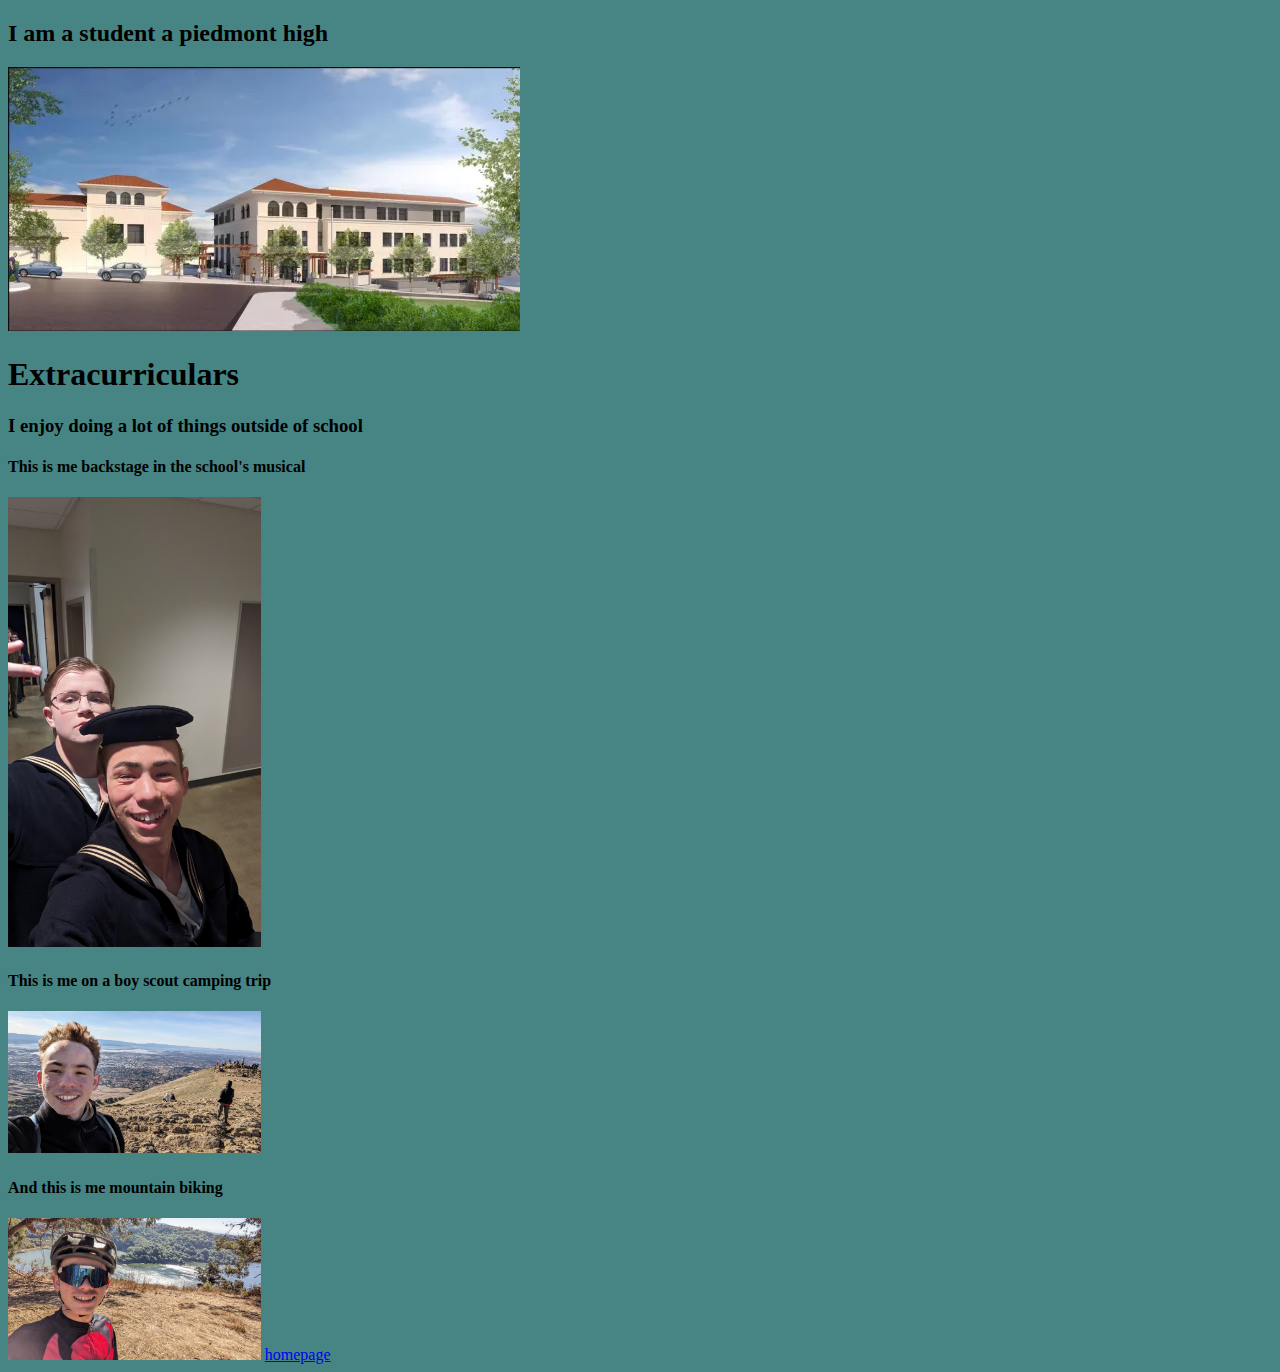
==== HTML_APCSP_caleb/index.html @ e81f968b "Add files via upload" ====
<!DOCTYPE html>
<html>
<head>
	<title>Academics</title>
	<link rel="stylesheet" type="text/css" href="style.css">
</head>
<body>
<div class="academics">
	<h2> I am a student a piedmont high</h2>
	<img src="school.jpg">
</div>
<div class="extracurriculars">
	<h1>Extracurriculars</h1>
	<h3>I enjoy doing a lot of things outside of school</h3>
	<h4>This is me backstage in the school's musical</h4>
	<img class="image" src="acting.jpg">
	<h4>This is me on a boy scout camping trip</h4>
	<img class="image" src="camping.jpg">
	<h4>And this is me mountain biking</h4>
	<img class="image" src="biking.jpg">
	<a href="mainpage.html">homepage</a>
</div>
</body>
</html>
---- HTML_APCSP_caleb/style.css ----
body{background-color: #468583;}
#head{color: white;}
.image{
	width: 20%;
	float: center;
	border-width: 10px;
	border-color: #5ea6a3;

}
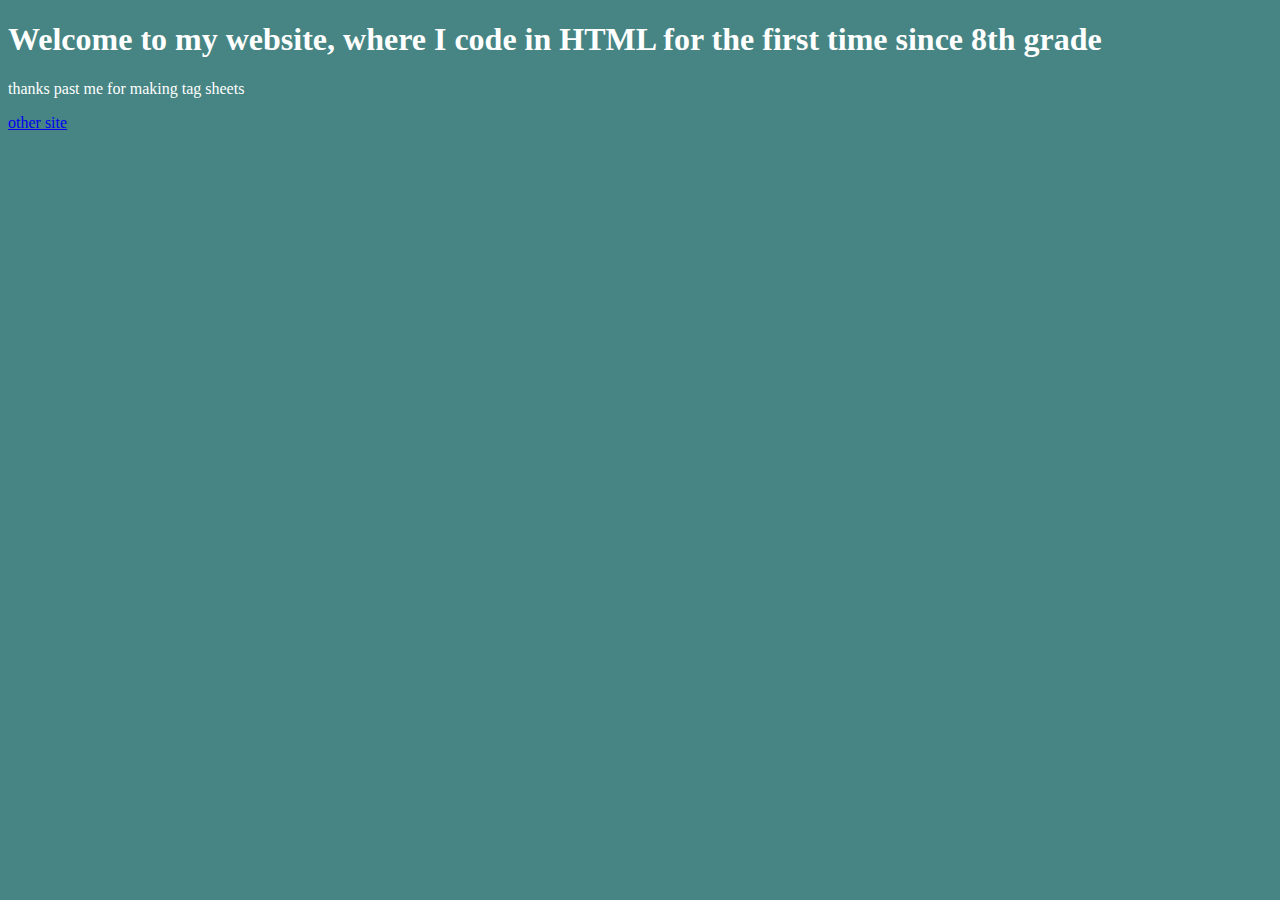
==== commit 1a9de435: "Update and rename mainpage.html to index.html" ====
--- a/HTML_APCSP_caleb/index.html
+++ b/HTML_APCSP_caleb/index.html
@@ -1,24 +1,12 @@
+<!DOCTYPE html>
 <!DOCTYPE html>
 <html>
 <head>
-	<title>Academics</title>
+	<title>Caleb's Website</title>
 	<link rel="stylesheet" type="text/css" href="style.css">
 </head>
 <body>
-<div class="academics">
-	<h2> I am a student a piedmont high</h2>
-	<img src="school.jpg">
-</div>
-<div class="extracurriculars">
-	<h1>Extracurriculars</h1>
-	<h3>I enjoy doing a lot of things outside of school</h3>
-	<h4>This is me backstage in the school's musical</h4>
-	<img class="image" src="acting.jpg">
-	<h4>This is me on a boy scout camping trip</h4>
-	<img class="image" src="camping.jpg">
-	<h4>And this is me mountain biking</h4>
-	<img class="image" src="biking.jpg">
-	<a href="mainpage.html">homepage</a>
-</div>
-</body>
-</html>+	<h1 id="head"> Welcome to my website, where I code in HTML for the first time since 8th grade</h1>
+	<p id="head">thanks past me for making tag sheets</p>
+	<a href="school&activities.html">other site</a>
+</html>
